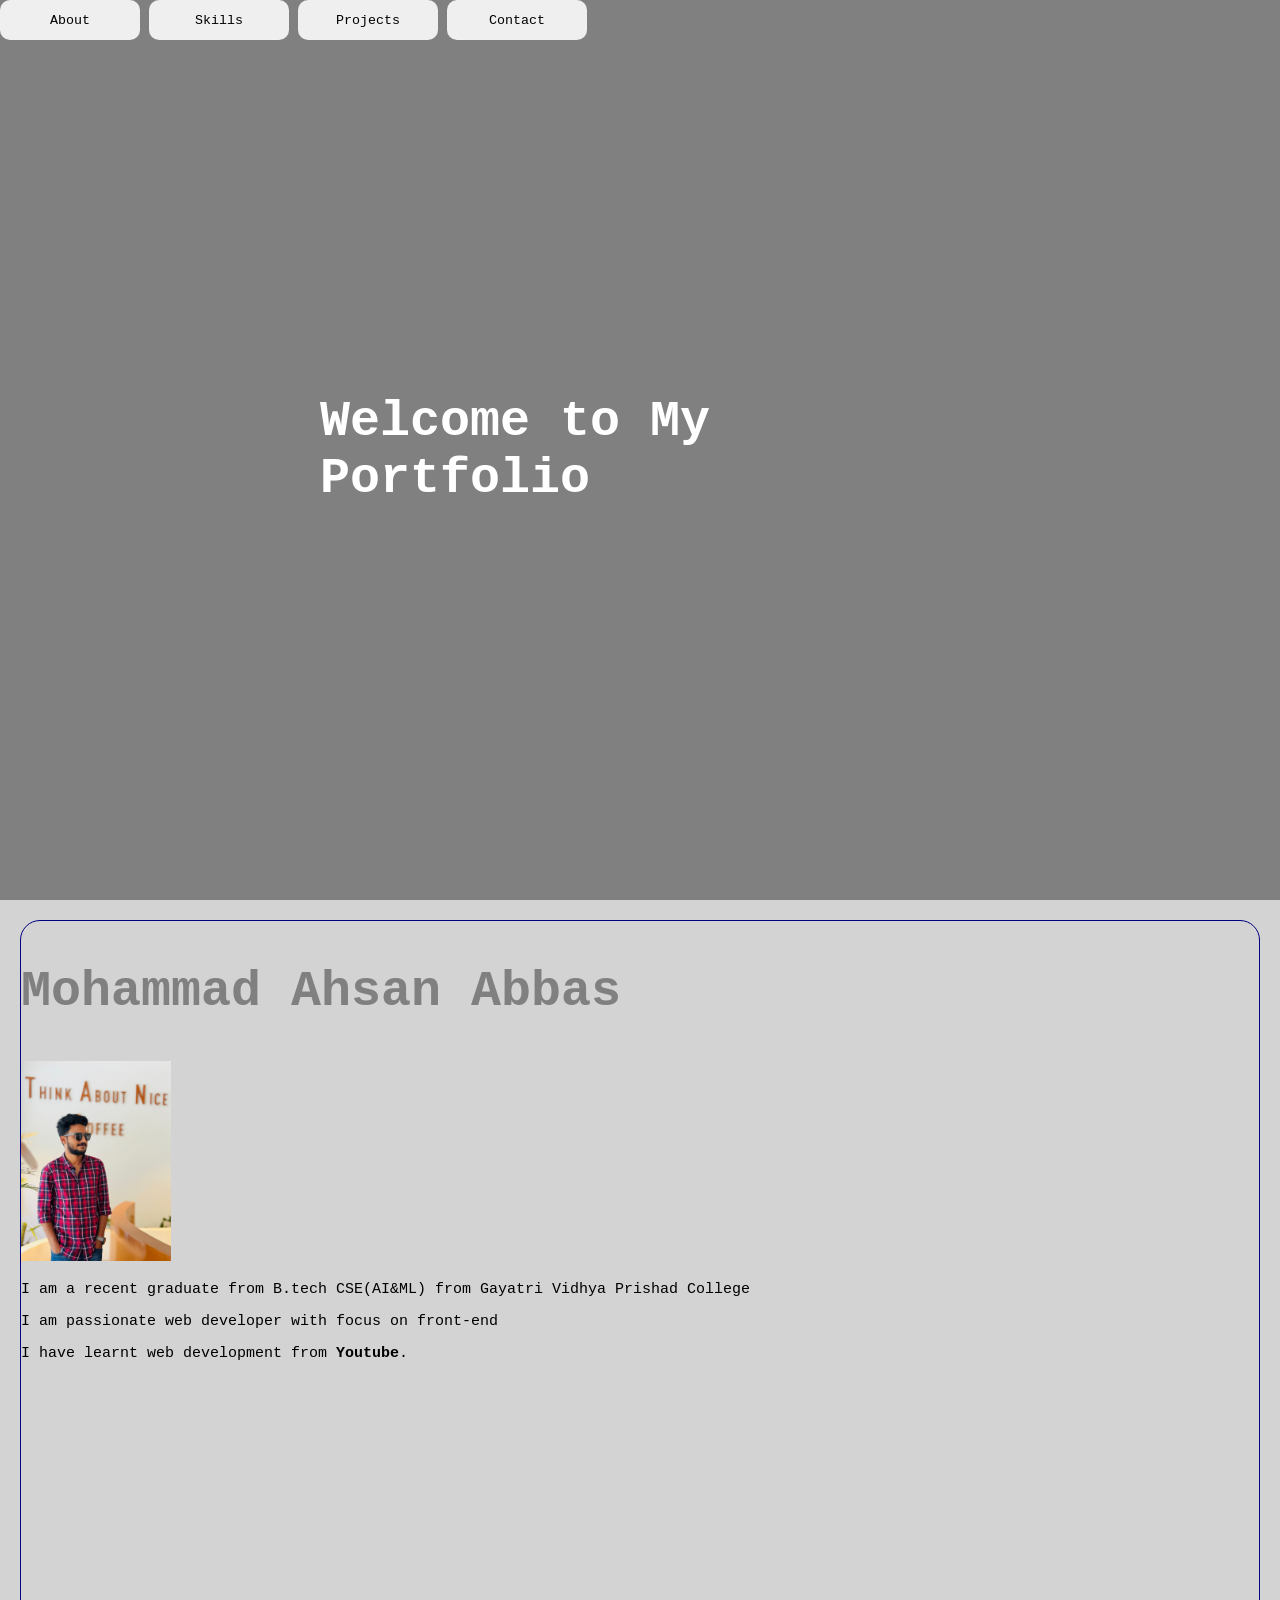
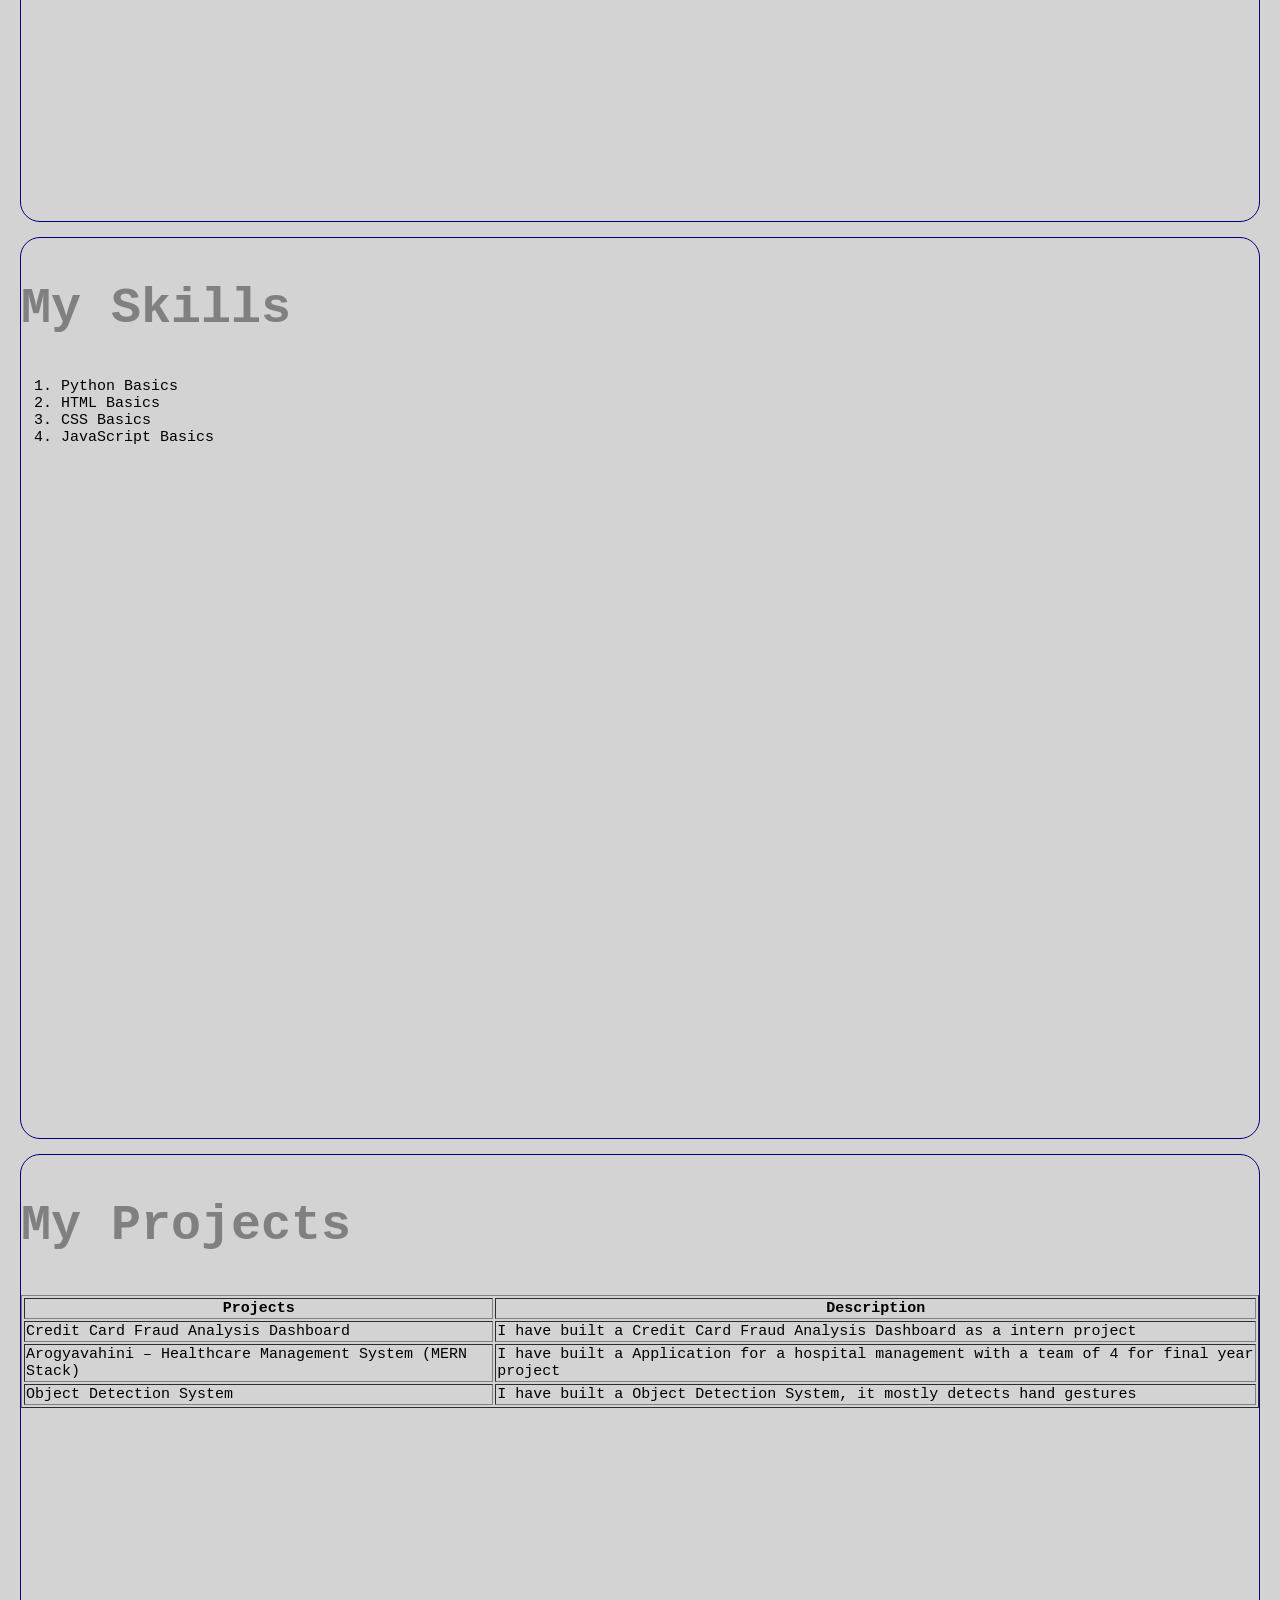
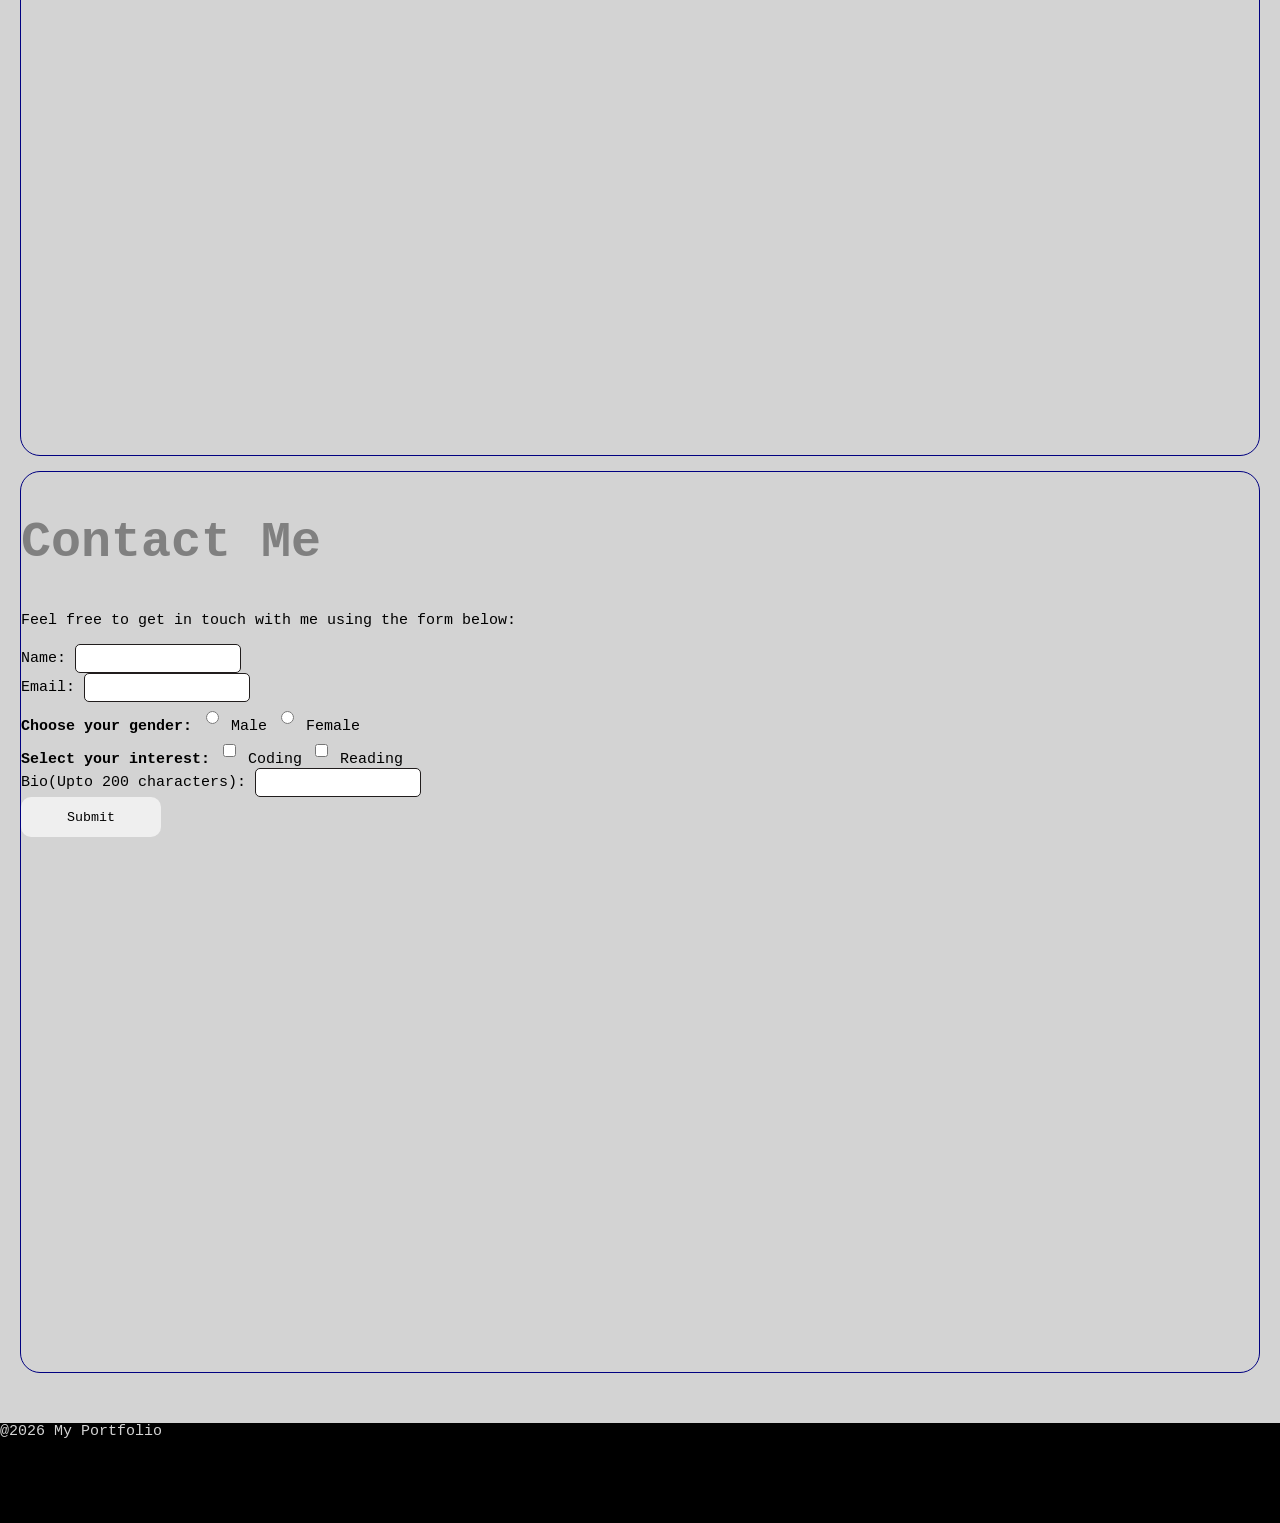
==== Basics/HTML Bas/index.html @ 3510b237 "Rename Bulidingblocks.html to index.html" ====
<!DOCTYPE html>  
<html lang="en">
<head>
    <meta charset="UTF-8">
    <meta name="viewport" content="width=device-width, initial-scale=1.0">
    <title>My Portfolio</title>
    <link rel="stylesheet" href="color.css">
</head>
<body>

    <header>
        <h1 class="div">Welcome to My Portfolio</h1>

        <a href=""><button class="button">About</button></a>
        <a href=""><button class="button">Skills</button></a>
        <a hre f=""><button class="button">Projects</button></a>
        <a href=""><button class="button">Contact</button></a>
    </header>

    <main>
        <section id="About">
            <h1>Mohammad Ahsan Abbas</h1>
            <img src="Myimg.jpg" alt="A photo of mine">
            <p>I am a recent graduate from B.tech CSE(AI&ML) from Gayatri Vidhya Prishad College</p>

            <p>I am passionate web developer with focus on front-end</p>
            <p>I have learnt web development from <strong>Youtube</strong>.</p>
        </section>
        <section id="Skills">
            <h1>My Skills</h1>
            <ol>
                <li>Python Basics</li>
                <li>HTML Basics</li>
                <li>CSS Basics</li>
                <li>JavaScript Basics</li>
            </ol>
        </section>
        <section id="Projects">
            <h1>My Projects</h1>
            <table border="1">
                <tr>
                    <th>Projects</th>
                    <th>Description</th>
                </tr>
                <tr>
                    <td>Credit Card Fraud Analysis Dashboard</td>
                    <td>I have built a Credit Card Fraud Analysis Dashboard as a intern project</td>
                </tr>
                <tr>
                    <td>Arogyavahini – Healthcare Management System (MERN Stack)</td>
                    <td>I have built a Application for a hospital management with a team of 4 for final year project</td>
                </tr>
                <tr>
                    <td>Object Detection System</td>
                    <td>I have built a Object Detection System, it mostly detects hand gestures</td>
                </tr>
            </table>
        </section>
        <section id="Contact">
            <h1>Contact Me</h1>
            <p>Feel free to get in touch with me using the form below:</p>

            <form action="">
                <label for="name">Name:</label>
                <input type="text">
                <br>
                <label for="email">Email:</label>
                <input type="email">
                <br>

                <b>Choose your gender:</b>
                <input type="radio" id="male" value="male">
                <label for="male">Male</label>
                <input type="radio" id="female" value="female">
                <label for="female">Female</label>
                <br>
                
                <b>Select your interest:</b>
                <input type="checkbox" id="coding" value="coding">
                <label for="coding">Coding</label>
                <input type="checkbox" id="reading" value="reading">
                <label for="reading">Reading</label>
                <br>

                <label for="Bio">Bio(Upto 200 characters):</label>
                <input type="text">
                <br>

                <button type="submit" class="submit">Submit</button>
            </form>
        </section>
    </main>
    <footer>
        <p>@2026 My Portfolio</p>
    </footer>
</body>
</html>
---- Basics/HTML Bas/color.css ----
*{
    font-family: monospace;
}
body{
    background-color: lightgray;
    margin: 0;
    font-size: 15px;
}
.div{
    position: absolute;
    top: 50%;
    left: 50%;
    transform: translate(-50%,-50%);
}

header{
    height: 100vh;
    color: white;
    background-color: grey;
}
header h1{
    color: white;
    margin: 0;
}
h1{
    font-size: 50px;
    color: grey;
}
.button{
    height: 40px;
    width: 140px;
    border:none ;
    border-radius: 10px;
    cursor: pointer;
}
.button:hover{
    color: white;
    background-color: pink;
}
img{
    height: 200px;
}
main{
    padding: 20px;
}
section{
    height: 100vh;
    border: 1px solid navy;
    border-radius: 20px;
    margin-bottom: 15px;
}
.submit{
    height: 40px;
    width: 140px;
    border:none ;
    border-radius: 10px;
    cursor: pointer;
}
.submit:hover{
    color: white;
    background-color: green;
}
input{
    border-radius: 5px;
    border: 1px solid rgb(33, 29, 29);
    height: 25px;
}
footer{
    height: 100px;
    background-color: black;
    color: lightgrey;
}
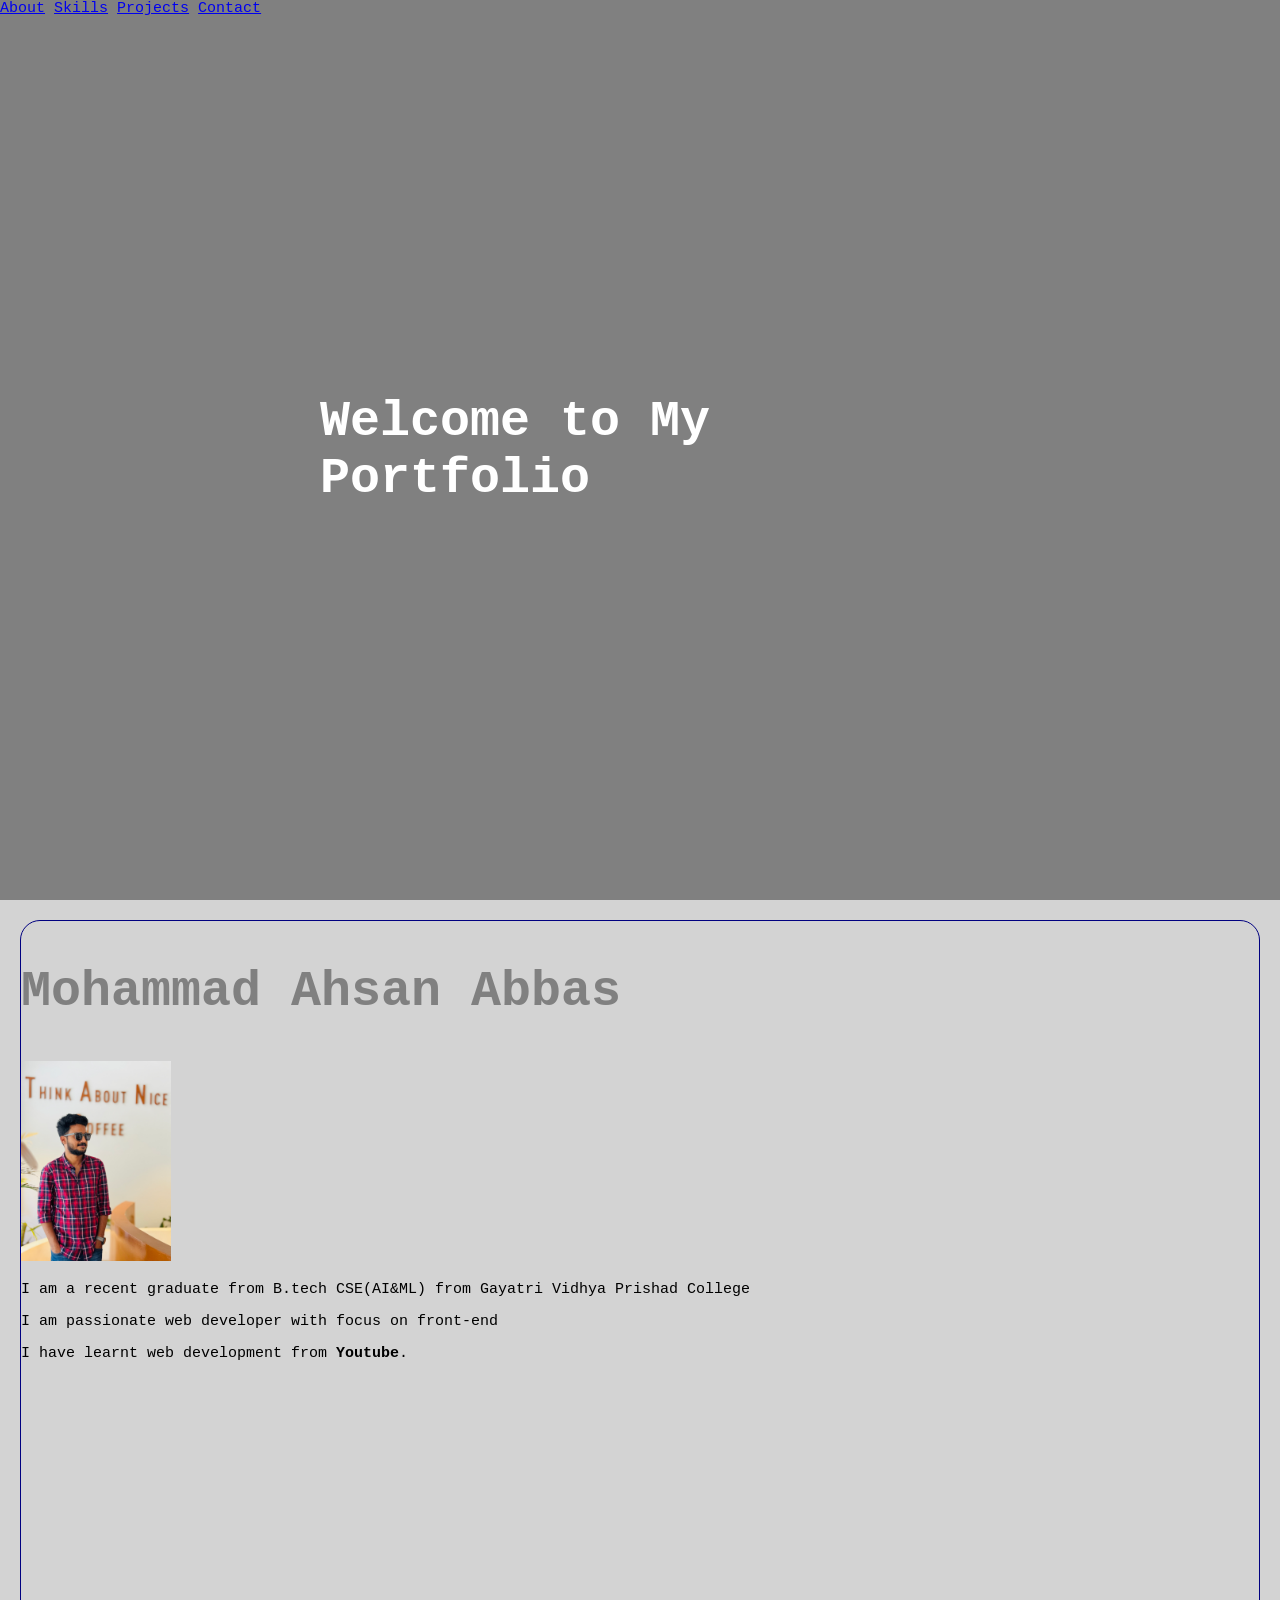
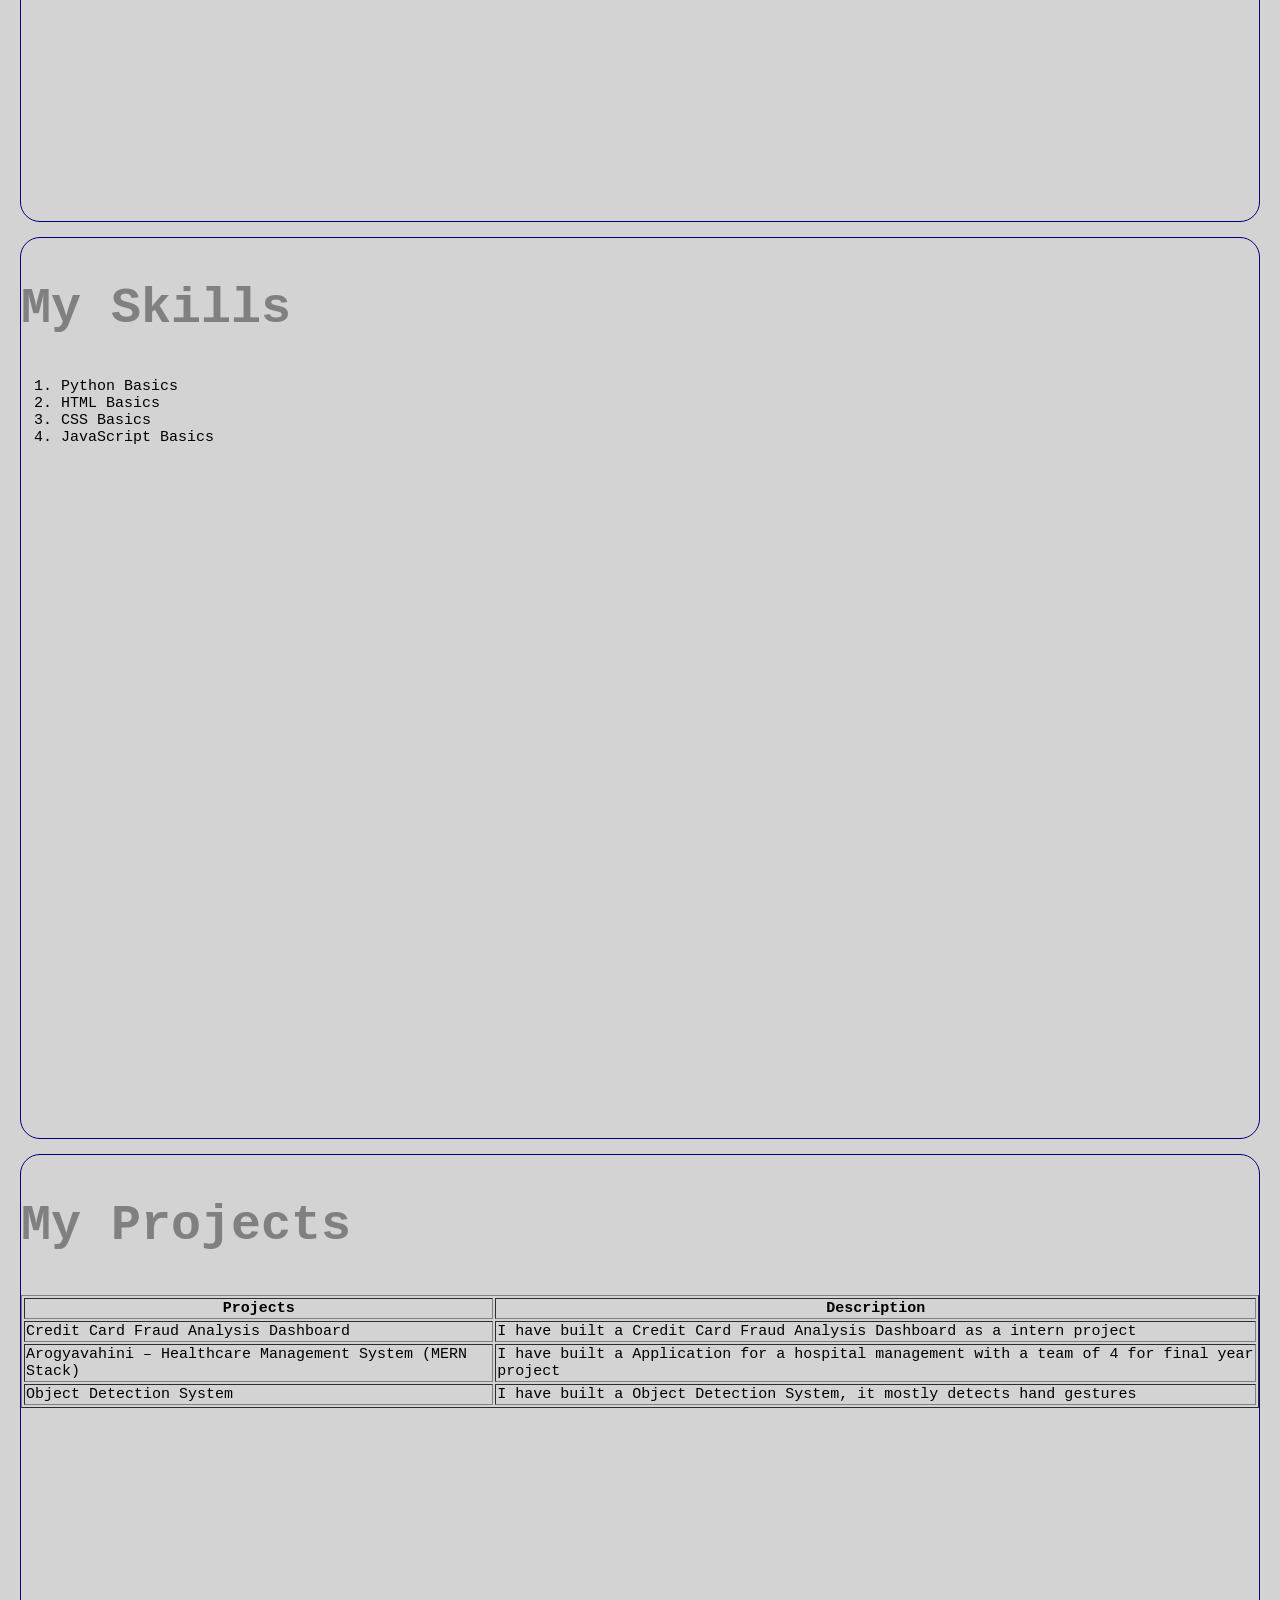
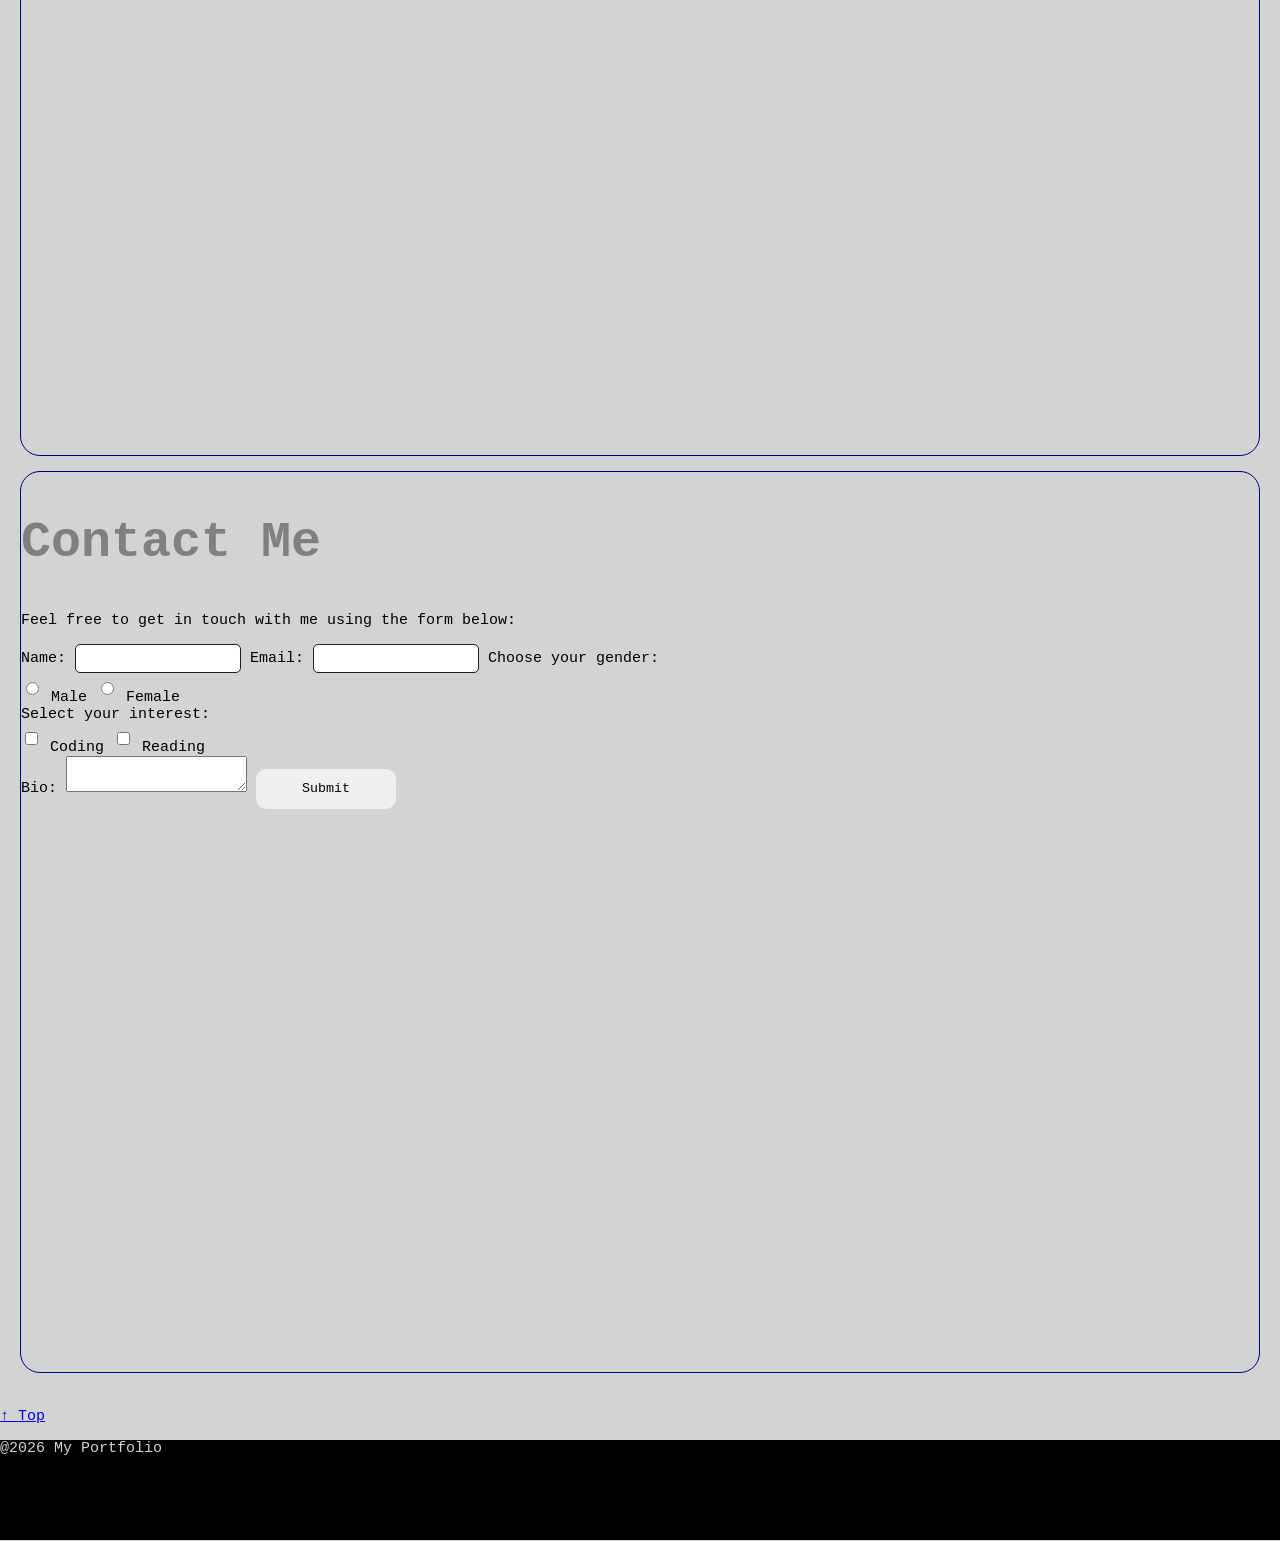
==== commit 0a15bc91: "Update index.html" ====
--- a/Basics/HTML Bas/index.html
+++ b/Basics/HTML Bas/index.html
@@ -1,4 +1,4 @@
-<!DOCTYPE html>  
+<!DOCTYPE html>
 <html lang="en">
 <head>
     <meta charset="UTF-8">
@@ -7,22 +7,19 @@
     <link rel="stylesheet" href="color.css">
 </head>
 <body>
-
+    <div class="box">
     <header>
         <h1 class="div">Welcome to My Portfolio</h1>
-
-        <a href=""><button class="button">About</button></a>
-        <a href=""><button class="button">Skills</button></a>
-        <a hre f=""><button class="button">Projects</button></a>
-        <a href=""><button class="button">Contact</button></a>
+        <a href="#About" class="button">About</a>
+        <a href="#Skills" class="button">Skills</a>
+        <a href="#Projects" class="button">Projects</a>
+        <a href="#Contact" class="button">Contact</a>
     </header>
-
     <main>
         <section id="About">
             <h1>Mohammad Ahsan Abbas</h1>
             <img src="Myimg.jpg" alt="A photo of mine">
             <p>I am a recent graduate from B.tech CSE(AI&ML) from Gayatri Vidhya Prishad College</p>
-
             <p>I am passionate web developer with focus on front-end</p>
             <p>I have learnt web development from <strong>Youtube</strong>.</p>
         </section>
@@ -38,60 +35,43 @@
         <section id="Projects">
             <h1>My Projects</h1>
             <table border="1">
-                <tr>
-                    <th>Projects</th>
-                    <th>Description</th>
-                </tr>
-                <tr>
-                    <td>Credit Card Fraud Analysis Dashboard</td>
-                    <td>I have built a Credit Card Fraud Analysis Dashboard as a intern project</td>
-                </tr>
-                <tr>
-                    <td>Arogyavahini – Healthcare Management System (MERN Stack)</td>
-                    <td>I have built a Application for a hospital management with a team of 4 for final year project</td>
-                </tr>
-                <tr>
-                    <td>Object Detection System</td>
-                    <td>I have built a Object Detection System, it mostly detects hand gestures</td>
-                </tr>
+                <tr><th>Projects</th><th>Description</th></tr>
+                <tr><td>Credit Card Fraud Analysis Dashboard</td><td>I have built a Credit Card Fraud Analysis Dashboard as a intern project</td></tr>
+                <tr><td>Arogyavahini – Healthcare Management System (MERN Stack)</td><td>I have built a Application for a hospital management with a team of 4 for final year project</td></tr>
+                <tr><td>Object Detection System</td><td>I have built a Object Detection System, it mostly detects hand gestures</td></tr>
             </table>
         </section>
         <section id="Contact">
             <h1>Contact Me</h1>
             <p>Feel free to get in touch with me using the form below:</p>
-
-            <form action="">
+            <form class="contact-form">
                 <label for="name">Name:</label>
-                <input type="text">
-                <br>
+                <input type="text" id="name">
                 <label for="email">Email:</label>
-                <input type="email">
-                <br>
-
-                <b>Choose your gender:</b>
-                <input type="radio" id="male" value="male">
-                <label for="male">Male</label>
-                <input type="radio" id="female" value="female">
-                <label for="female">Female</label>
-                <br>
-                
-                <b>Select your interest:</b>
-                <input type="checkbox" id="coding" value="coding">
-                <label for="coding">Coding</label>
-                <input type="checkbox" id="reading" value="reading">
-                <label for="reading">Reading</label>
-                <br>
-
-                <label for="Bio">Bio(Upto 200 characters):</label>
-                <input type="text">
-                <br>
-
+                <input type="email" id="email">
+                <span>Choose your gender:</span>
+                <div class="op">
+                    <input type="radio" id="male" name="gender" value="male">
+                    <label for="male">Male</label>
+                    <input type="radio" id="female" name="gender" value="female">
+                    <label for="female">Female</label>
+                </div>
+                <span>Select your interest:</span>
+                <div class="op">
+                    <input type="checkbox" id="coding" value="coding">
+                    <label for="coding">Coding</label>
+                    <input type="checkbox" id="reading" value="reading">
+                    <label for="reading">Reading</label>
+                </div>
+                <label for="bio">Bio:</label>
+                <textarea id="bio" maxlength="200"></textarea>
+                <span></span>
                 <button type="submit" class="submit">Submit</button>
             </form>
         </section>
     </main>
-    <footer>
-        <p>@2026 My Portfolio</p>
-    </footer>
+    <a href="#top" class="top-button">↑ Top</a>
+    <footer><p>@2026 My Portfolio</p></footer>
+    </div>
 </body>
-</html> 
+</html>
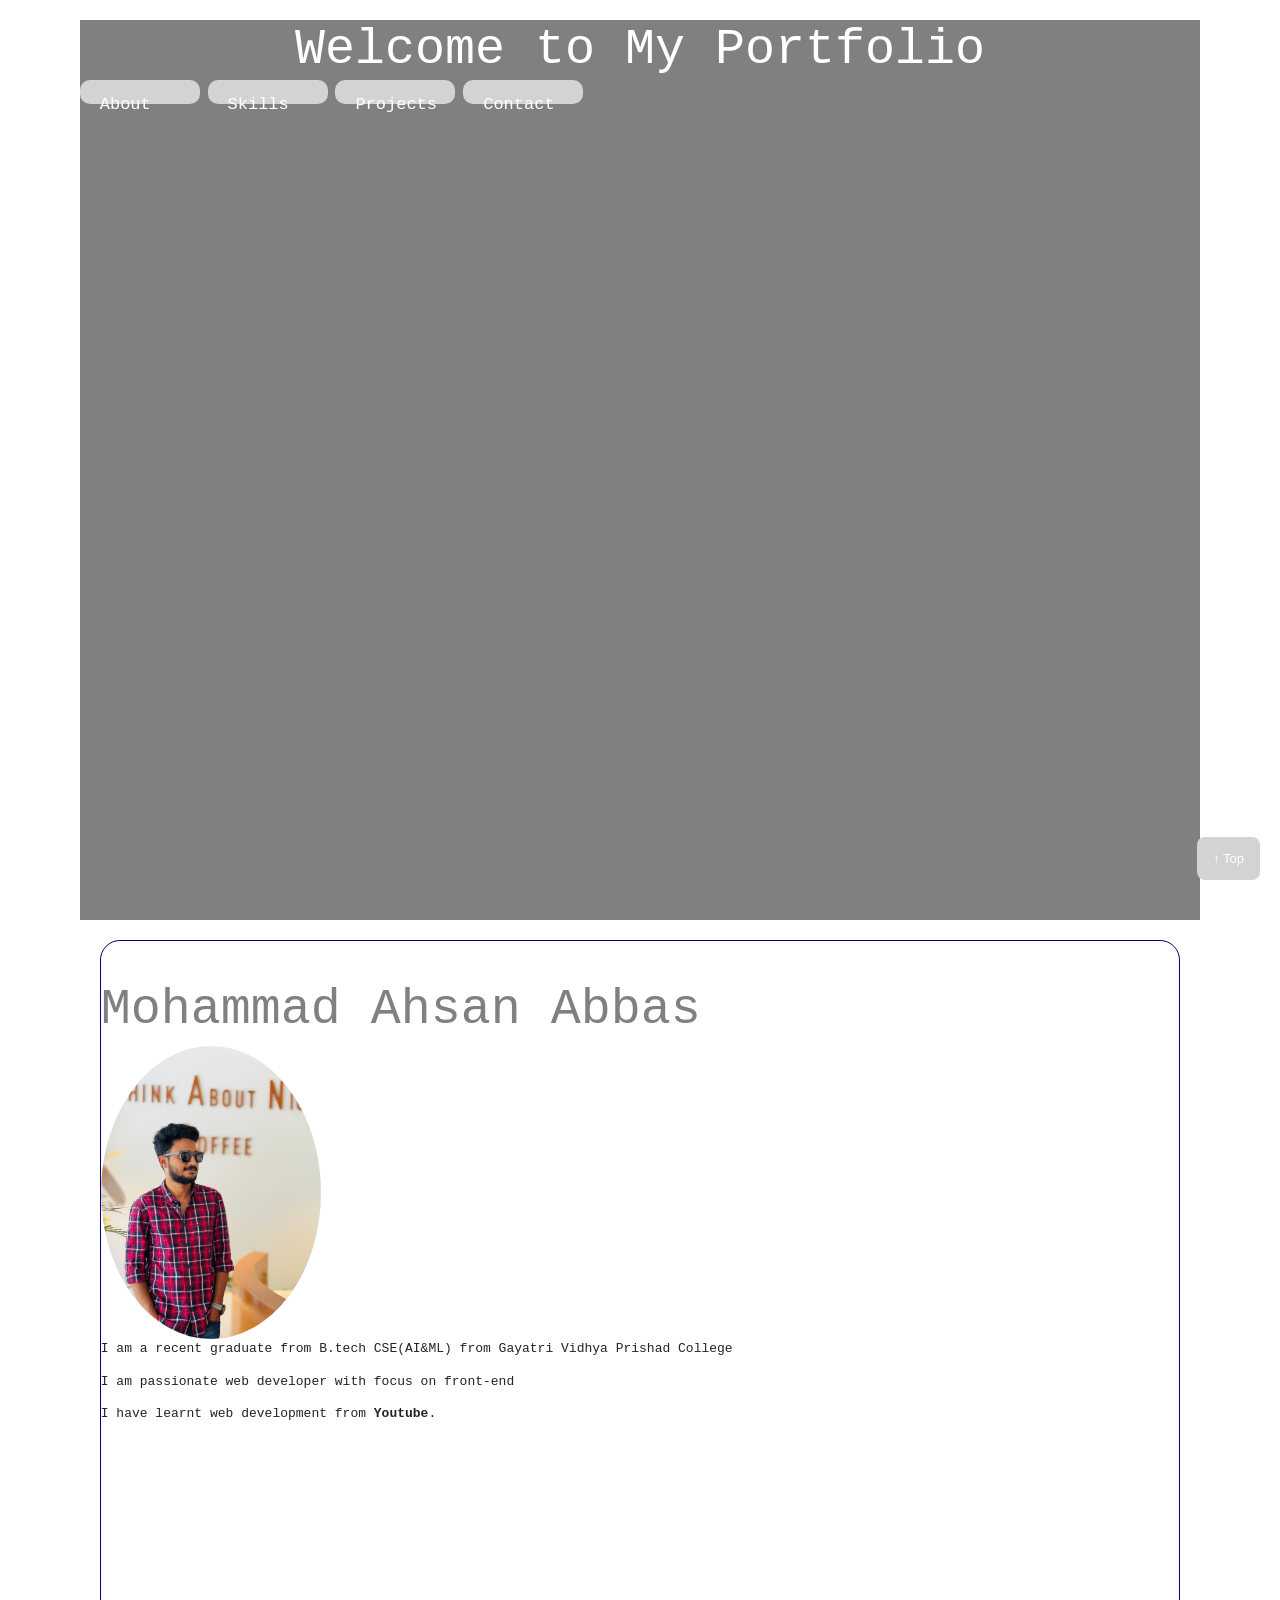
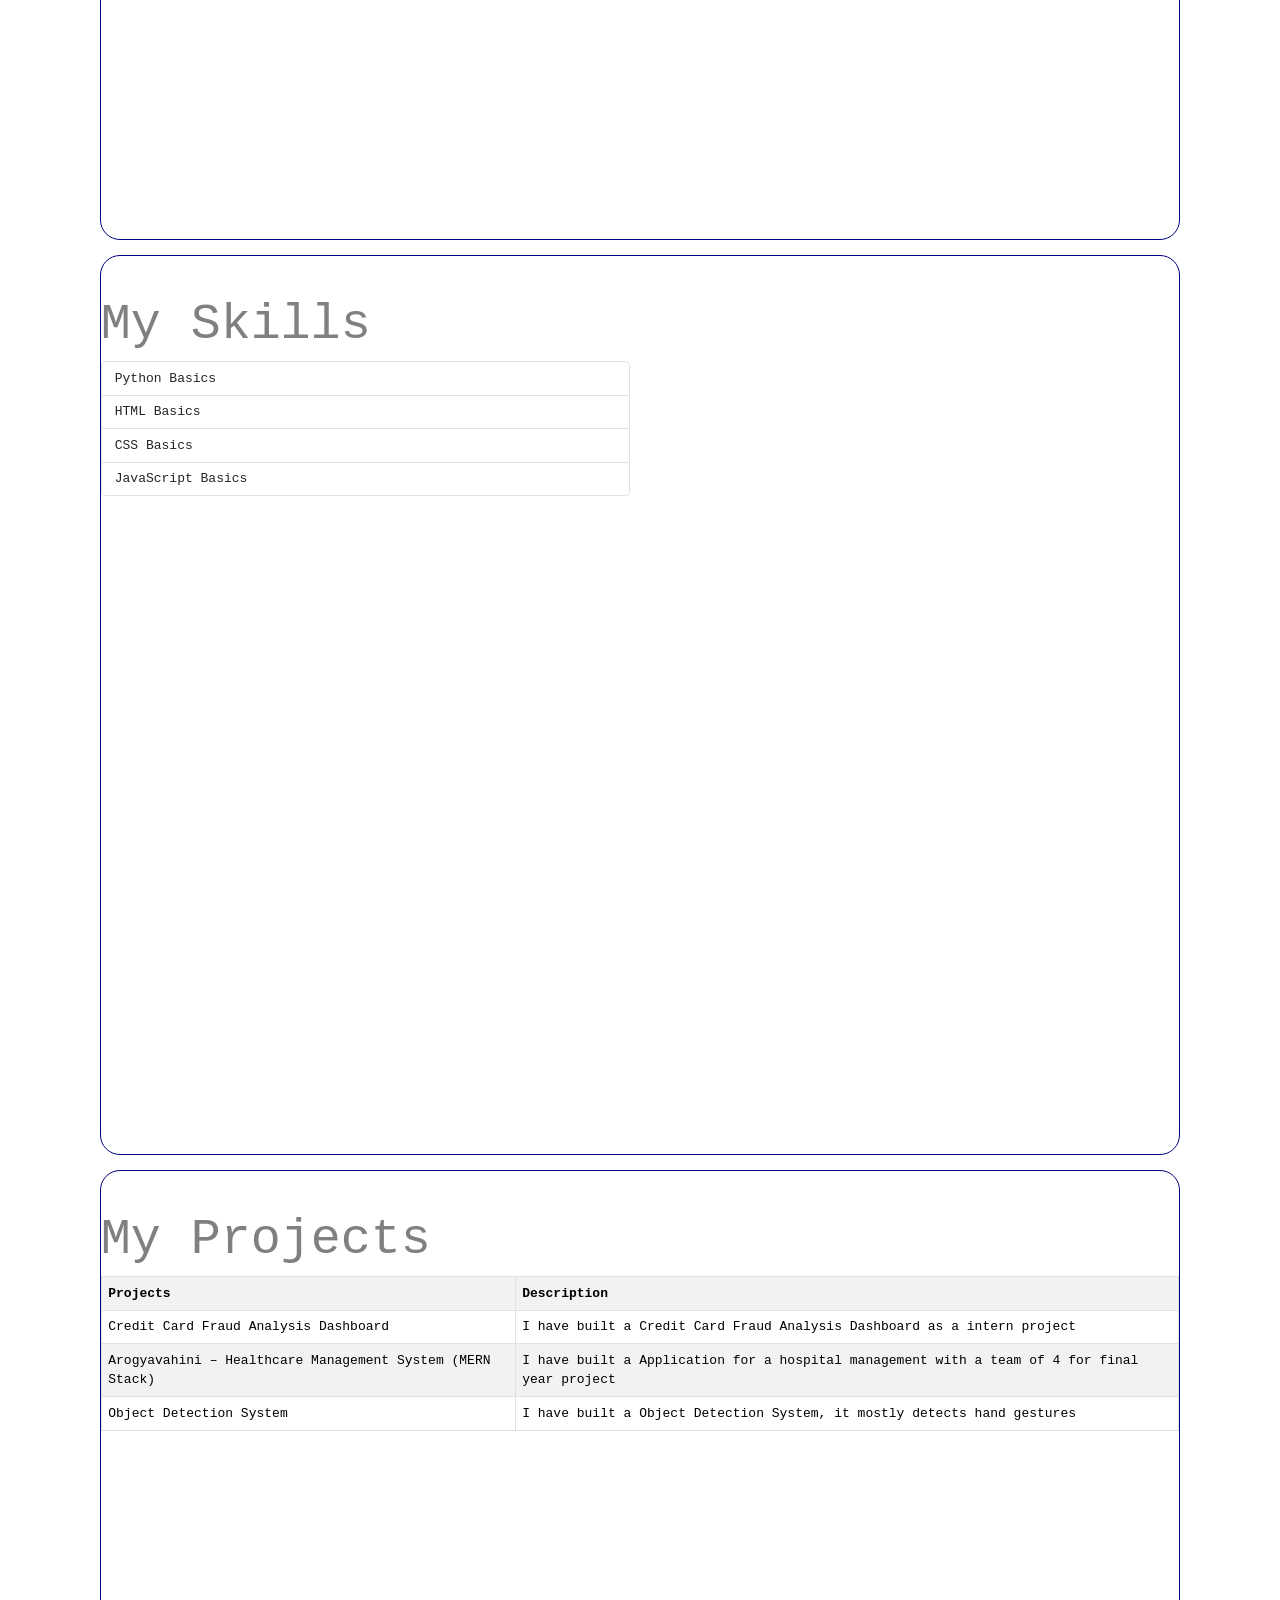
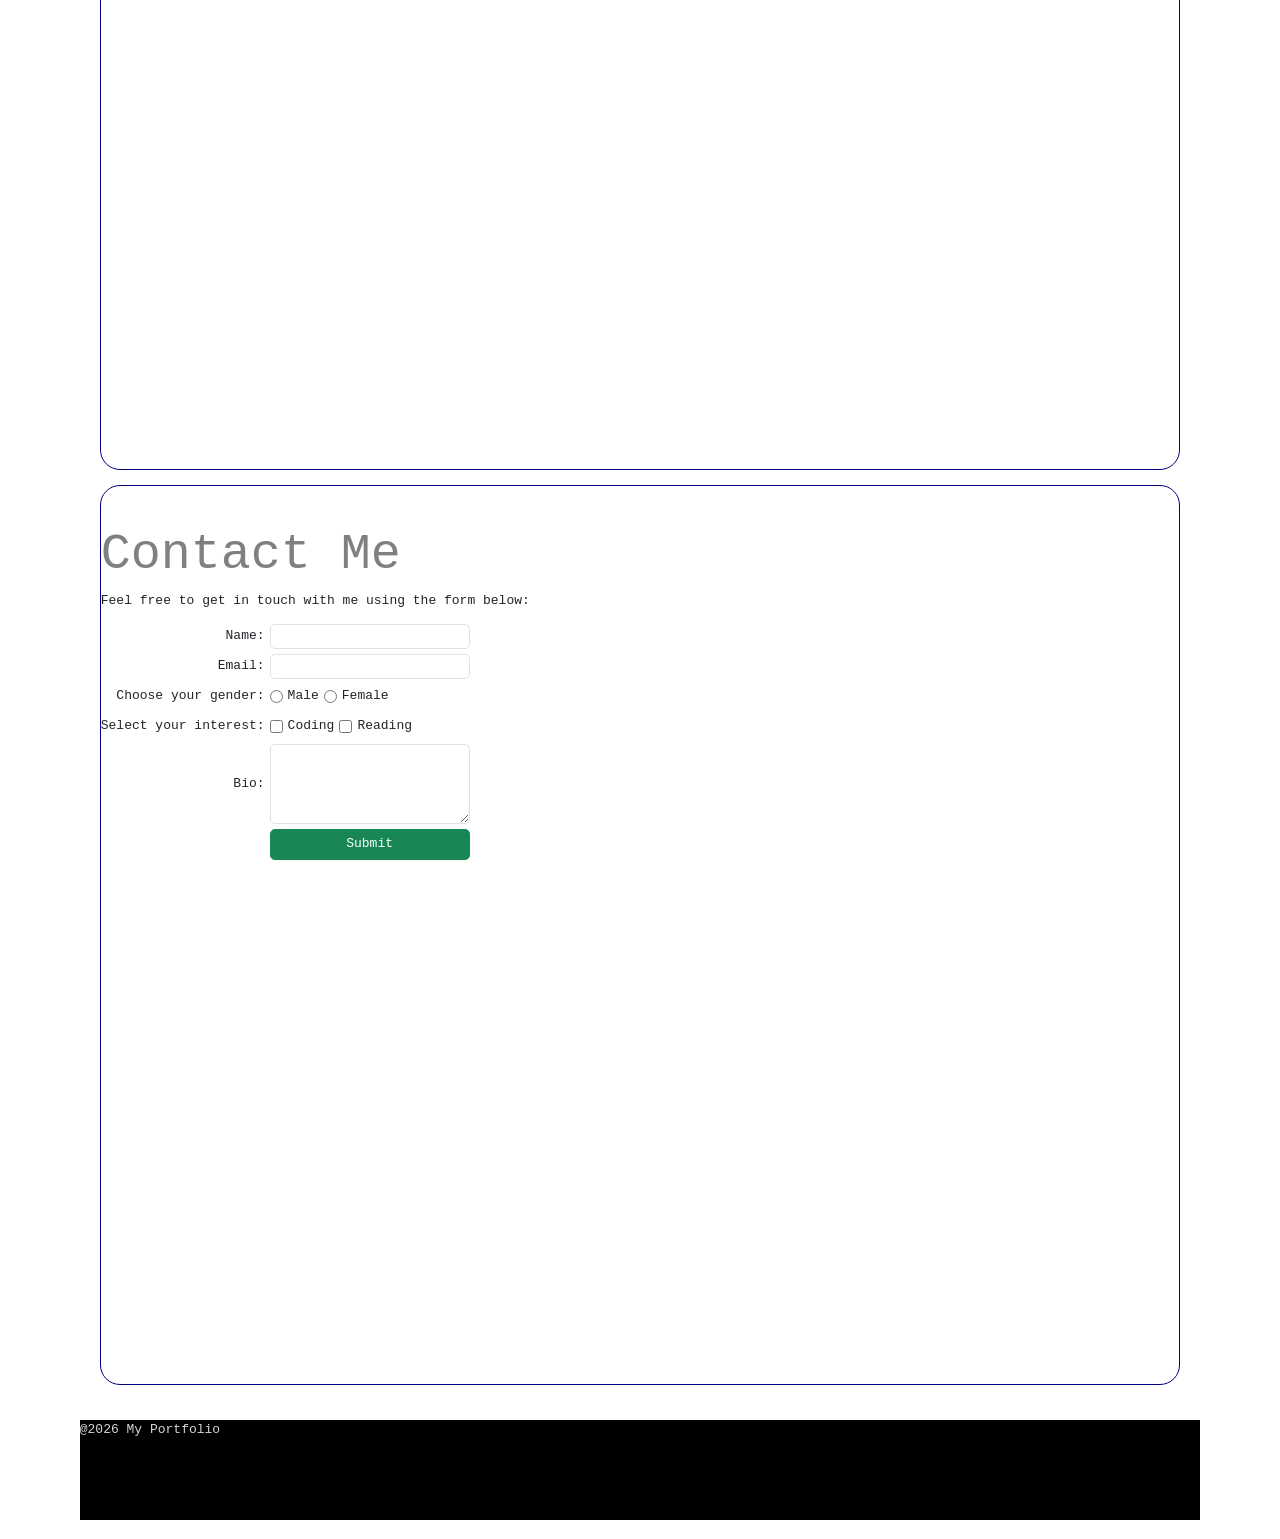
==== commit b79839e1: "index.html" ====
--- a/Basics/HTML Bas/index.html
+++ b/Basics/HTML Bas/index.html
@@ -1,77 +1,110 @@
-<!DOCTYPE html>
+<!DOCTYPE html>  
 <html lang="en">
 <head>
     <meta charset="UTF-8">
     <meta name="viewport" content="width=device-width, initial-scale=1.0">
+    <link href="https://cdn.jsdelivr.net/npm/bootstrap@5.3.8/dist/css/bootstrap.min.css" rel="stylesheet">
     <title>My Portfolio</title>
     <link rel="stylesheet" href="color.css">
 </head>
-<body>
-    <div class="box">
+<script src="https://cdn.jsdelivr.net/npm/bootstrap@5.3.8/dist/js/bootstrap.bundle.min.js"></script>
+<body id="top">
+    <div class="container py-4">
+
     <header>
         <h1 class="div">Welcome to My Portfolio</h1>
         <a href="#About" class="button">About</a>
         <a href="#Skills" class="button">Skills</a>
         <a href="#Projects" class="button">Projects</a>
         <a href="#Contact" class="button">Contact</a>
-    </header>
+</header>
+
     <main>
-        <section id="About">
+        <section id="About" class="py-5">
             <h1>Mohammad Ahsan Abbas</h1>
-            <img src="Myimg.jpg" alt="A photo of mine">
+            <img src="Myimg.jpg" alt="A photo of mine" class="img-fluid rounded-circle" style="max-width: 220px;">
             <p>I am a recent graduate from B.tech CSE(AI&ML) from Gayatri Vidhya Prishad College</p>
+
             <p>I am passionate web developer with focus on front-end</p>
             <p>I have learnt web development from <strong>Youtube</strong>.</p>
         </section>
-        <section id="Skills">
+        <section id="Skills" class="py-5">
             <h1>My Skills</h1>
-            <ol>
-                <li>Python Basics</li>
-                <li>HTML Basics</li>
-                <li>CSS Basics</li>
-                <li>JavaScript Basics</li>
-            </ol>
+            <div class="row">
+                <div class="col-12 col-md-6">
+                    <ul class="list-group">
+                        <li class="list-group-item">Python Basics</li>
+                        <li class="list-group-item">HTML Basics</li>
+                        <li class="list-group-item">CSS Basics</li>
+                        <li class="list-group-item">JavaScript Basics</li>
+                    </ul>
+                </div>
+            </div>
         </section>
-        <section id="Projects">
+        <section id="Projects" class="py-5">
             <h1>My Projects</h1>
-            <table border="1">
-                <tr><th>Projects</th><th>Description</th></tr>
-                <tr><td>Credit Card Fraud Analysis Dashboard</td><td>I have built a Credit Card Fraud Analysis Dashboard as a intern project</td></tr>
-                <tr><td>Arogyavahini – Healthcare Management System (MERN Stack)</td><td>I have built a Application for a hospital management with a team of 4 for final year project</td></tr>
-                <tr><td>Object Detection System</td><td>I have built a Object Detection System, it mostly detects hand gestures</td></tr>
+            <div class="table-responsive">
+                <table class="table table-bordered table-striped">
+                <tr>
+                    <th>Projects</th>
+                    <th>Description</th>
+                </tr>
+                <tr>
+                    <td>Credit Card Fraud Analysis Dashboard</td>
+                    <td>I have built a Credit Card Fraud Analysis Dashboard as a intern project</td>
+                </tr>
+                <tr>
+                    <td>Arogyavahini – Healthcare Management System (MERN Stack)</td>
+                    <td>I have built a Application for a hospital management with a team of 4 for final year project</td>
+                </tr>
+                <tr>
+                    <td>Object Detection System</td>
+                    <td>I have built a Object Detection System, it mostly detects hand gestures</td>
+                </tr>
             </table>
+            </div>
         </section>
-        <section id="Contact">
+        <section id="Contact" class="py-5">
             <h1>Contact Me</h1>
             <p>Feel free to get in touch with me using the form below:</p>
-            <form class="contact-form">
+
+           <form class="contact-form">
                 <label for="name">Name:</label>
-                <input type="text" id="name">
+                <input type="text" id="name" class="form-control">
+
                 <label for="email">Email:</label>
-                <input type="email" id="email">
+                <input type="email" id="email" class="form-control">
+
                 <span>Choose your gender:</span>
                 <div class="op">
                     <input type="radio" id="male" name="gender" value="male">
                     <label for="male">Male</label>
+
                     <input type="radio" id="female" name="gender" value="female">
                     <label for="female">Female</label>
                 </div>
+
                 <span>Select your interest:</span>
                 <div class="op">
                     <input type="checkbox" id="coding" value="coding">
                     <label for="coding">Coding</label>
+
                     <input type="checkbox" id="reading" value="reading">
                     <label for="reading">Reading</label>
                 </div>
+
                 <label for="bio">Bio:</label>
-                <textarea id="bio" maxlength="200"></textarea>
+                <textarea id="bio" maxlength="200" class="form-control"></textarea>
+
                 <span></span>
-                <button type="submit" class="submit">Submit</button>
+                <button type="submit" class="btn btn-success">Submit</button>
             </form>
         </section>
     </main>
     <a href="#top" class="top-button">↑ Top</a>
-    <footer><p>@2026 My Portfolio</p></footer>
+    <footer>
+        <p>@2026 My Portfolio</p>
+    </footer>
     </div>
 </body>
-</html>
+</html> 
--- a/Basics/HTML Bas/color.css
+++ b/Basics/HTML Bas/color.css
@@ -1,72 +1,25 @@
-*{
-    font-family: monospace;
-}
-body{
-    background-color: lightgray;
-    margin: 0;
-    font-size: 15px;
-}
-.div{
-    position: absolute;
-    top: 50%;
-    left: 50%;
-    transform: translate(-50%,-50%);
-}
-
-header{
-    height: 100vh;
-    color: white;
-    background-color: grey;
-}
-header h1{
-    color: white;
-    margin: 0;
-}
-h1{
-    font-size: 50px;
-    color: grey;
-}
-.button{
-    height: 40px;
-    width: 140px;
-    border:none ;
-    border-radius: 10px;
-    cursor: pointer;
-}
-.button:hover{
-    color: white;
-    background-color: pink;
-}
-img{
-    height: 200px;
-}
-main{
-    padding: 20px;
-}
-section{
-    height: 100vh;
-    border: 1px solid navy;
-    border-radius: 20px;
-    margin-bottom: 15px;
-}
-.submit{
-    height: 40px;
-    width: 140px;
-    border:none ;
-    border-radius: 10px;
-    cursor: pointer;
-}
-.submit:hover{
-    color: white;
-    background-color: green;
-}
-input{
-    border-radius: 5px;
-    border: 1px solid rgb(33, 29, 29);
-    height: 25px;
-}
-footer{
-    height: 100px;
-    background-color: black;
-    color: lightgrey;
-}+* { font-family: monospace; }
+body { margin: 0; min-height: 100vh; display: flex; align-items: center; justify-content: flex-start; padding-left: 0; }
+.box { text-align: center; }
+.div { display: flex; flex-direction: column; align-items: center; gap: 15px; }
+header { height: 100vh; color: white; background-color: grey; }
+header h1 { color: white; margin: 0; }
+h1 { font-size: 50px; color: grey; }
+html { scroll-behavior: smooth; }
+.contact-form { display: grid; grid-template-columns: max-content 200px; column-gap: 5px; row-gap: 5px; align-items: center; text-align: end; }
+.contact-form span { white-space: nowrap; }
+.contact-form input[type="text"], .contact-form input[type="email"], .contact-form textarea { width: 100%; padding: 8px; box-sizing: border-box; }
+.contact-form textarea { height: 80px; resize: vertical; }
+.op { display: flex; align-items: center; gap: 5px; }
+.button { height: 20px; width: 120px; font-size: 17px; display: inline-block; padding: 12px 20px; background-color: lightgray; color: white; text-decoration: none; border-radius: 10px; }
+.button:hover { color: white; background-color: pink; }
+img { height: 200px; }
+ol { display: inline-block; text-align: left; padding-left: 25px; margin: 0 auto; }
+main { padding: 20px; }
+section { height: 100vh; border: 1px solid navy; border-radius: 20px; margin-bottom: 15px; }
+.submit { height: 40px; width: 140px; border: none; border-radius: 10px; cursor: pointer; }
+.submit:hover { color: white; background-color: green; }
+input { border-radius: 5px; border: 1px solid rgb(33, 29, 29); height: 25px; }
+.top-button { position: fixed; right: 20px; bottom: 20px; padding: 12px 16px; background: lightgray; color: white; text-decoration: none; border-radius: 8px; font-family: Arial, sans-serif; }
+.top-button:hover { background: pink; }
+footer { height: 100px; background-color: black; color: lightgrey; }
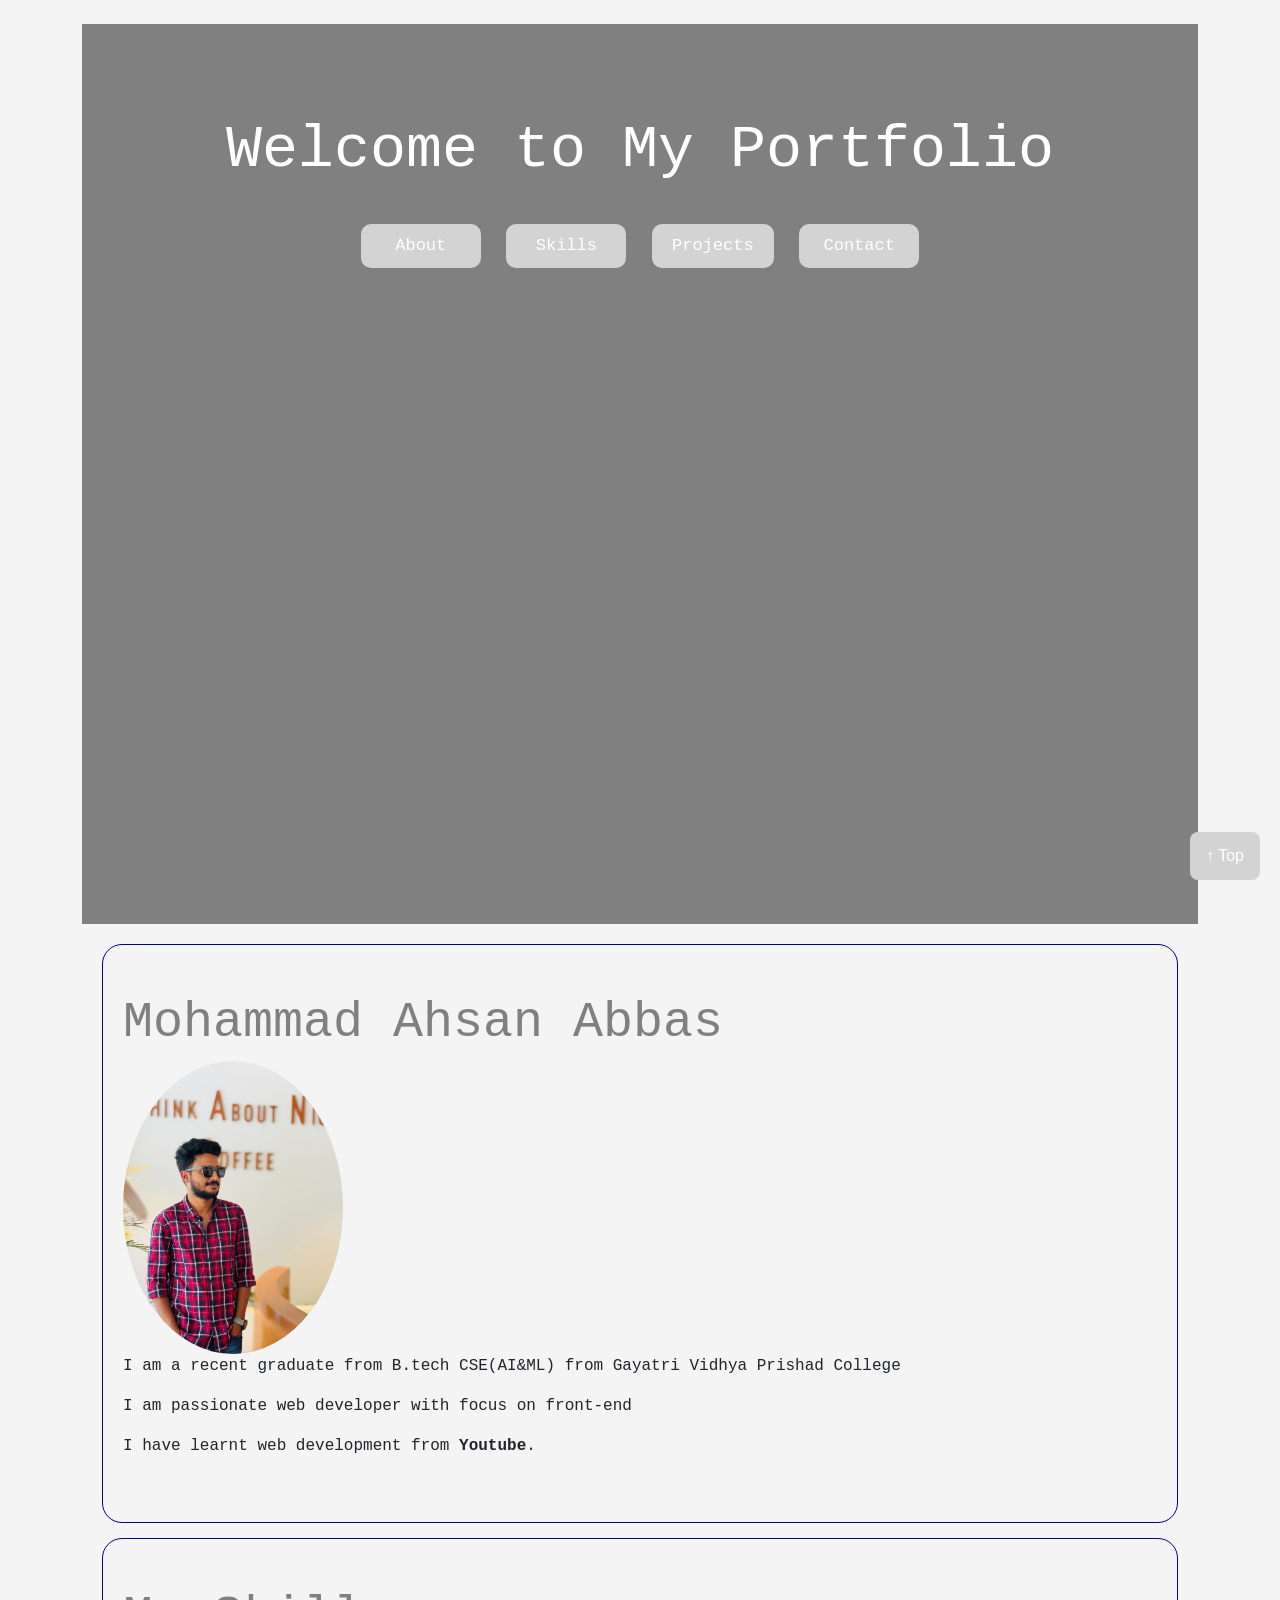
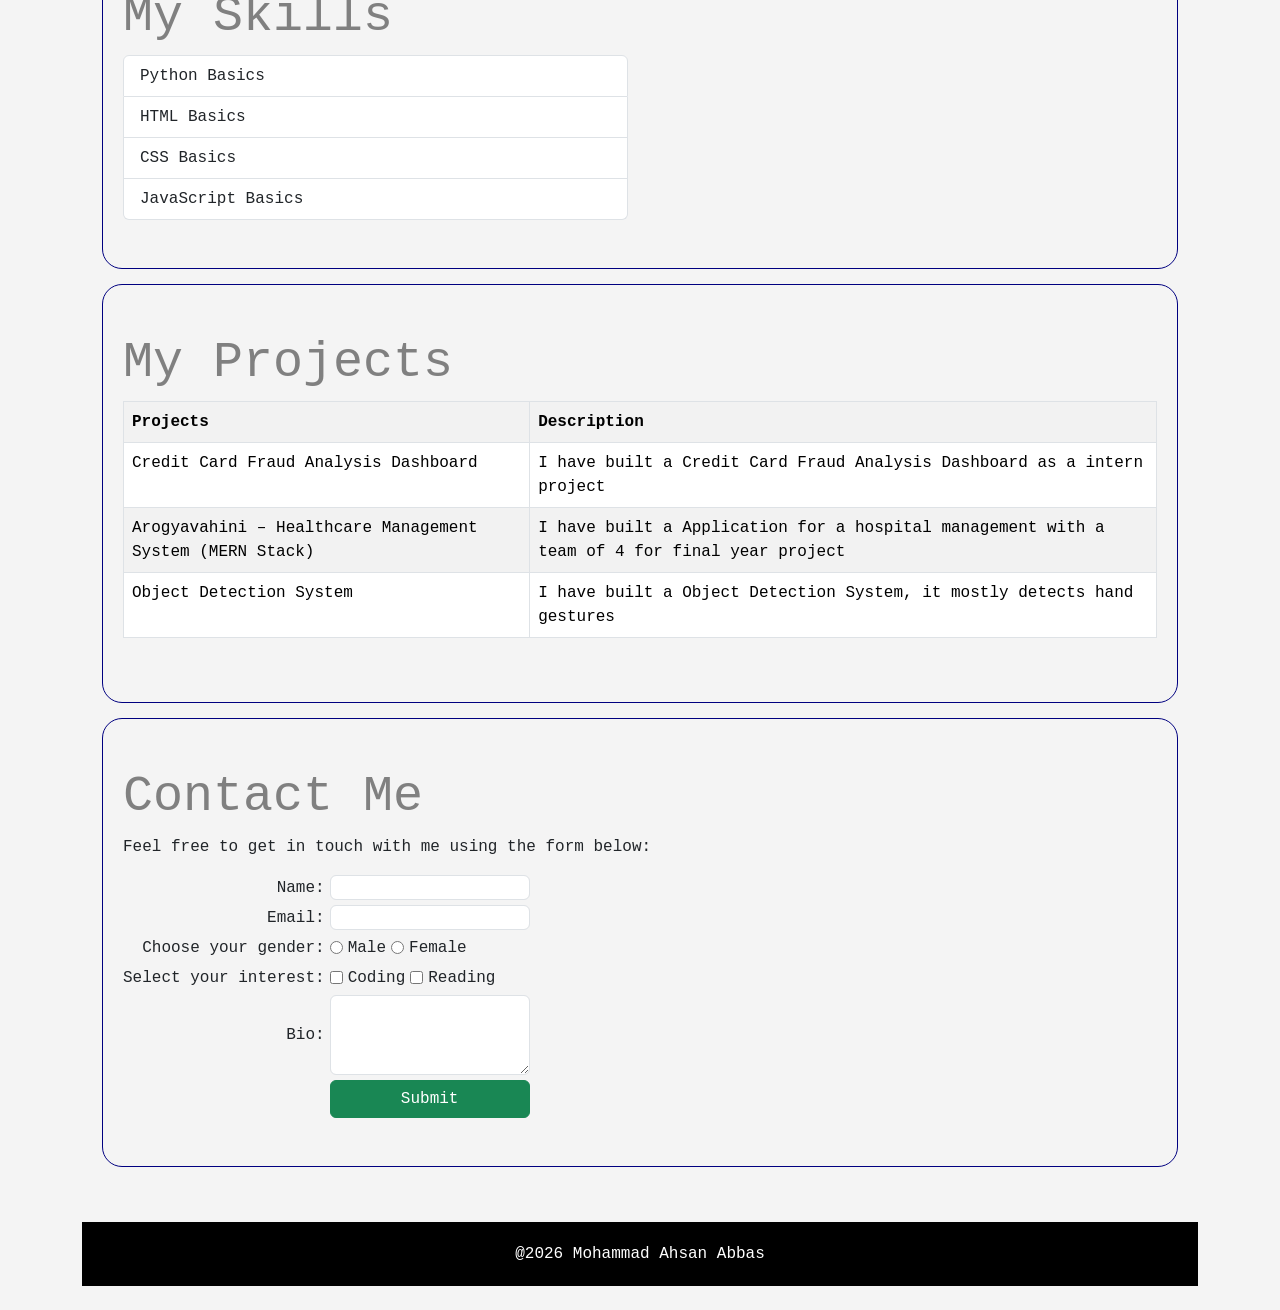
==== commit c84ea46b: "index.html" ====
--- a/Basics/HTML Bas/index.html
+++ b/Basics/HTML Bas/index.html
@@ -103,7 +103,7 @@
     </main>
     <a href="#top" class="top-button">↑ Top</a>
     <footer>
-        <p>@2026 My Portfolio</p>
+        <p>@2026 Mohammad Ahsan Abbas</p>
     </footer>
     </div>
 </body>
--- a/Basics/HTML Bas/color.css
+++ b/Basics/HTML Bas/color.css
@@ -1,25 +1,211 @@
-* { font-family: monospace; }
-body { margin: 0; min-height: 100vh; display: flex; align-items: center; justify-content: flex-start; padding-left: 0; }
-.box { text-align: center; }
-.div { display: flex; flex-direction: column; align-items: center; gap: 15px; }
-header { height: 100vh; color: white; background-color: grey; }
-header h1 { color: white; margin: 0; }
-h1 { font-size: 50px; color: grey; }
-html { scroll-behavior: smooth; }
-.contact-form { display: grid; grid-template-columns: max-content 200px; column-gap: 5px; row-gap: 5px; align-items: center; text-align: end; }
-.contact-form span { white-space: nowrap; }
-.contact-form input[type="text"], .contact-form input[type="email"], .contact-form textarea { width: 100%; padding: 8px; box-sizing: border-box; }
-.contact-form textarea { height: 80px; resize: vertical; }
-.op { display: flex; align-items: center; gap: 5px; }
-.button { height: 20px; width: 120px; font-size: 17px; display: inline-block; padding: 12px 20px; background-color: lightgray; color: white; text-decoration: none; border-radius: 10px; }
-.button:hover { color: white; background-color: pink; }
-img { height: 200px; }
-ol { display: inline-block; text-align: left; padding-left: 25px; margin: 0 auto; }
-main { padding: 20px; }
-section { height: 100vh; border: 1px solid navy; border-radius: 20px; margin-bottom: 15px; }
-.submit { height: 40px; width: 140px; border: none; border-radius: 10px; cursor: pointer; }
-.submit:hover { color: white; background-color: green; }
-input { border-radius: 5px; border: 1px solid rgb(33, 29, 29); height: 25px; }
-.top-button { position: fixed; right: 20px; bottom: 20px; padding: 12px 16px; background: lightgray; color: white; text-decoration: none; border-radius: 8px; font-family: Arial, sans-serif; }
-.top-button:hover { background: pink; }
-footer { height: 100px; background-color: black; color: lightgrey; }
+body {
+  margin: 0;
+  font-family: monospace;
+  background-color: #f4f4f4;
+}
+.box {
+    width: 100%;
+    text-align: center;
+}
+.div{
+    margin: 0 0 30px;
+    text-align: center;
+    font-size: clamp(36px, 5vw, 60px);
+    color: white;             
+}
+header{
+    min-height: 100vh;
+    color: white;
+    background-color: grey;
+    padding: 90px 20px;
+    text-align: center;
+}
+header h1{
+    color: white;
+    margin: 0;
+}
+h1{
+    font-size: 50px;
+    color: grey;
+}
+html {
+  scroll-behavior: smooth;
+}
+.contact-form {
+  display: grid;
+  grid-template-columns: max-content 200px;
+  column-gap: 5px;
+  row-gap: 5px;
+  align-items: center;
+  text-align: end;
+}
+
+.contact-form span {
+  white-space: nowrap;
+}
+
+.contact-form input[type="text"],
+.contact-form input[type="email"],
+.contact-form textarea {
+  width: 100%;
+  padding: 8px;
+  box-sizing: border-box;
+}
+
+.contact-form textarea {
+  height: 80px;
+  resize: vertical;
+}
+.op{
+    display: flex;
+  align-items: center;
+  gap: 5px;
+}
+
+.button {
+    font-size: 17px;
+    display: inline-block;
+    min-width: 120px;
+    margin: 8px;
+    padding: 12px 20px;
+    background-color: lightgray;
+    color: white;
+    text-decoration: none;
+    border-radius: 10px;
+    line-height: 1.2;
+}
+.button:hover{
+    color: white;
+    background-color: pink;
+}
+img{
+    height: 200px;
+}
+ol {
+  display: inline-block;
+  text-align: left;
+  padding-left: 25px;
+  margin: 0 auto;
+}
+
+main{
+    padding: 20px;
+}
+section{
+    min-height: 300px;
+    border: 1px solid navy;
+    border-radius: 20px;
+    margin-bottom: 15px;
+    padding: 30px 20px;
+}
+.submit{
+    height: 40px;
+    width: 140px;
+    border:none ;
+    border-radius: 10px;
+    cursor: pointer;
+}
+.submit:hover{
+    color: white;
+    background-color: green;
+}
+input{
+    border-radius: 5px;
+    border: 1px solid rgb(33, 29, 29);
+    height: 25px;
+}
+html {
+  scroll-behavior: smooth;
+}
+
+.top-button {
+  position: fixed;
+  right: 20px;
+  bottom: 20px;
+  padding: 12px 16px;
+  background: lightgray;
+  color: white;
+  text-decoration: none;
+  border-radius: 8px;
+  font-family: Arial, sans-serif;
+}
+
+.top-button:hover {
+  background: pink;
+}
+footer {
+    background-color: black;
+    color: white;
+    text-align: center;
+    padding: 20px;
+    margin-top: 20px;
+}
+footer p {
+    margin: 0;
+}
+@media (max-width: 576px) {
+    body {
+        overflow-x: hidden;
+    }
+
+    header {
+        min-height: auto;
+        padding: 60px 15px;
+    }
+
+    .div,
+    h1 {
+        font-size: 32px;
+    }
+
+    section {
+        min-height: auto;
+        padding: 30px 15px;
+    }
+
+    .portfolio-nav {
+        flex-wrap: wrap;
+    }
+
+    .button {
+        flex: 0 0 100%;
+        width: 100%;
+        height: auto;
+        margin: 0 0 10px;
+        padding: 12px;
+    }
+
+    /* Fix the contact form */
+    .contact-form {
+        grid-template-columns: 1fr;
+        width: 100%;
+        text-align: left;
+        gap: 10px;
+    }
+
+    .contact-form input[type="text"],
+    .contact-form input[type="email"],
+    .contact-form textarea {
+        width: 100%;
+        max-width: 100%;
+    }
+
+    .op {
+        flex-wrap: wrap;
+        gap: 8px;
+    }
+
+    .submit {
+        width: 100%;
+    }
+
+    /* Keep the projects table readable */
+    table {
+        font-size: 13px;
+    }
+
+    th,
+    td {
+        padding: 8px;
+    }
+}
